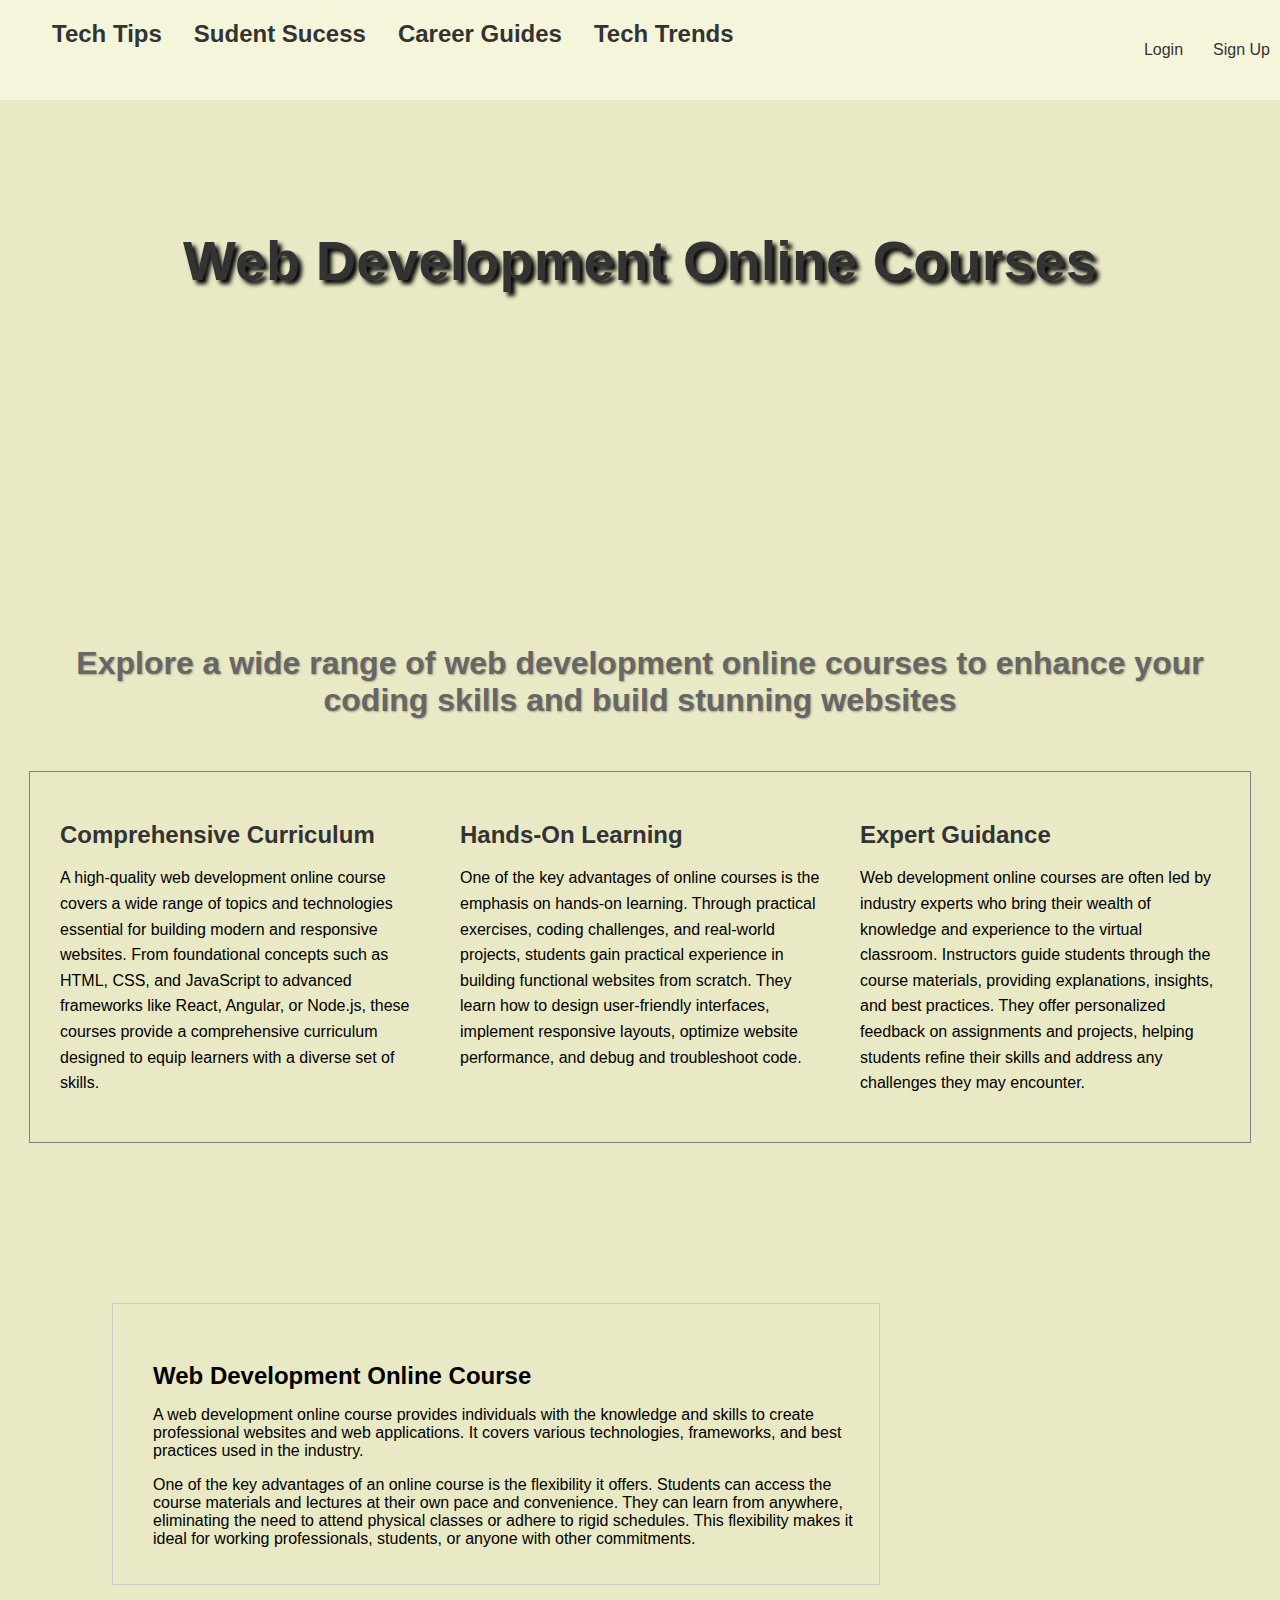
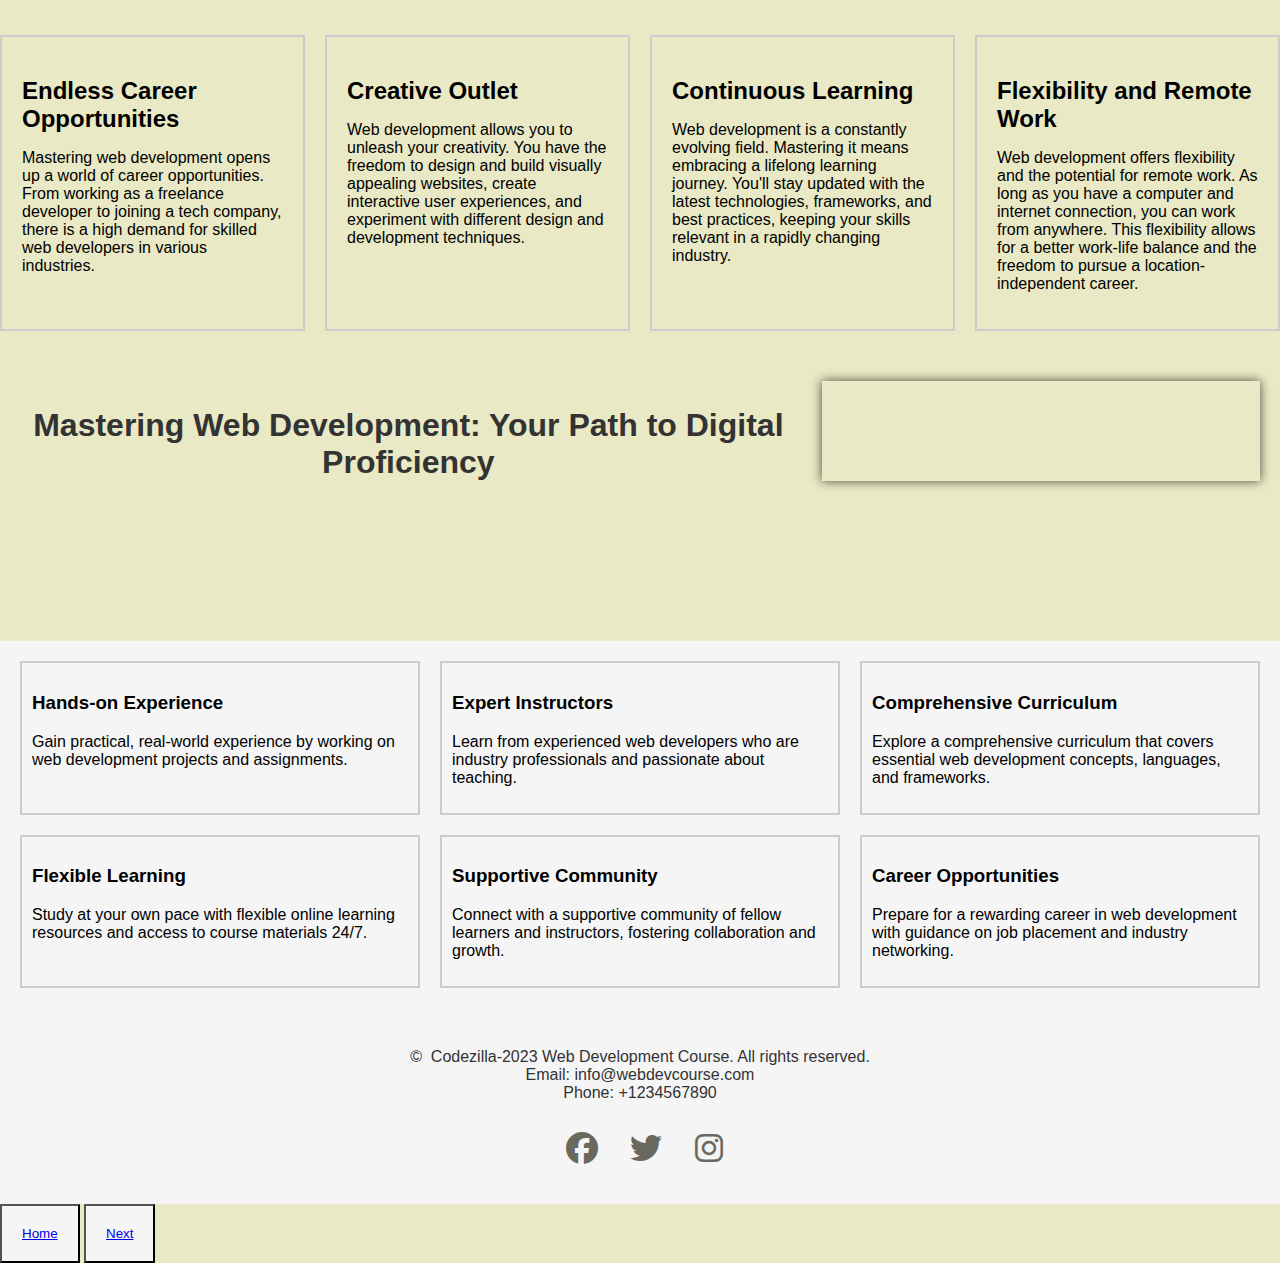
==== Styles/index.html @ 321e8944 "changes" ====
<!DOCTYPE html>
<html>
  <head>
    <title>Web Development Online Courses</title>
    <link
      rel="stylesheet"
      href="https://cdnjs.cloudflare.com/ajax/libs/font-awesome/6.4.0/css/all.min.css"
    />
    <style>
      
 
      body {
       font-family: 'Comfortaa', cursive;
       font-family: 'Work Sans', sans-serif;
        margin: 0;
        padding: 0;
        background-color: rgb(233, 233, 197);
        
      
      }
      body.dark-mode {
      background-color: #333;
      color: #fff;
    }

      .container {
        
        text-align: center;
        padding: 20px;
        
        
        
      }

      .navbar {
        
        display: flex;
        justify-content: space-between;
        align-items: center;
        padding: 20px;
        color: #333333;
        transition: background-color 0.3s ease;
        position: absolute;
        background-color: rgb(233, 233, 197);
        top: 0;
        width: 100%;
      
        
       
      }
    
      .navbar:hover {
      background-color: beige;
      }



       .navbar-menu {
        display: flex;
        justify-content: space-around;
        
        
      }
      .navbar-menu img{
        height:60px ;
        border-radius: 30px;
      }

      .login-bar {
      display: flex;
      align-items: center;
    }
    .login-bar a {
      color: #333333;
      margin-right: 30px;
      text-decoration: none;
    }
      .navbar-item:hover {
        transform: scale(0.3);
      }
    
     

      .navbar-item {
        
        margin-left: 2rem;
        font-size: 1.5rem;
        font-weight: bolder;
       color: #333333;
        display: flex;
        text-decoration: none;
        transition: 0.3s;
       
      }
      .containerimg{
        display: flex;
        flex-wrap: wrap;
        padding: 20px;
        justify-content: center;
        margin-left: 5rem;
        margin-top: 7rem;
      
       
       
      }

    

      .image-container img {
        max-width: 25%;
        border-radius: 2rem;
        height: auto;
        opacity: 0.;
        display: flex;
        justify-content: center;
        
     
     
      }
      .cloud {
        width: 350px;
        border-radius: 15px;
        box-shadow: 0 0 10px rgba(0, 0, 0, 0.5);
  transition: transform 0.3s, box-shadow 0.3s;
      }
     

      .container h1 {
       margin-bottom: 10rem;
        font-size: 3.5rem;
        color:#333333;
        text-shadow: 4px 4px 4px rgba(0, 0, 0, 3);
        transition: transform 0.3s ease;
        
       
       
      }
      .container h1:hover {
        transform: scale(1.2);
      }

      .container p {
        font-size: 2rem;
       

        font-weight: bolder;
        color: #666666;
        text-shadow: 1px 1px 2px rgba(0, 0, 0, 0.3);
        padding-top: 10rem;
        
      }

      .button-container {
        position: absolute;
       
       
        transition: transform 0.3s ease;
        
        right: 10px;
      }
    
    

      .button {
        display: inline-block;
        width: 150px;
        height: 50px;
        padding-top: 20px;
        padding-left: 15px;
        color: rgb(100, 94, 94);
        font-size: 1rem;
        text-align: center;
        line-height: 50px;
        text-decoration: none;
        font-weight: bolder;
        font-style: oblique;
        border-radius: 5px;
        box-shadow: 4px 2px 6px rgba(0, 0, 0, 1);
        transition: transform 0.3s ease;
        
      }
      .button-container:hover {
        transform: scale(1.2);
      }

      .social-icons {
        display: flex;
        justify-content: center;
        gap: 1.5rem;
        margin-top: 30px;
      }

      .social-icons a {
        width: 30px;
        height: 30px;
        padding-bottom: 2px;
        color: rgb(105, 105, 96);
        font-size: 2rem;
        text-align: center;
        line-height: 30px;
        text-decoration: none;
        margin-left: 10px;
        transition: ease-out 1s;
      }

      .social-icons a:hover{
        transform: scale(0.3);
      }
      .footer {
      background-color: #f5f5f5;
      color: #333333;
      padding: 20px;
      text-align: center;
    }
    .footer p {
      margin: 0;
    }
    .footer .contact-info {
      margin-bottom: 10px;
    }
      .immg{
        display: flex;
        justify-content:center;
        
      

      }
      .immg2 {
        display: flex;
        justify-content: flex-end;
        position: absolute;
       margin-right: 30px;
       padding-bottom: 10px;
      }
      .image-container img{
        box-shadow: 0 0 10px rgba(0, 0, 0, 0.5);
        transition: transform 0.3s, box-shadow 0.3s;
      }
     
      

      .immg3{
        display: flex;
        justify-content: center;
        position: absolute;
       margin-right: 30px;
      }
      .img6  {
        display: flex;
        justify-content: center;
       
        
      
       
      }

      .img6 img{
        width: 200px;
        gap: 10px;
      }
.worldimg{
  margin-top: 10rem;
  width: 60%;
  margin-left: 7rem;
  

 

}

.prog{
  display: flex;
  justify-content: flex-end;
  margin-top: 50px;
  gap: 5px;
 
        
  
 
}
.prog img{
  width: 500px;
  display: flex;
  justify-content: flex-end;
  box-shadow: 0 0 10px rgba(0, 0, 0, 0.7);
  transition: transform 0.3s, box-shadow 0.3s;
  margin-right: 20px;
  margin-bottom: 10rem;
}

.prog h2{
  font-size: 2rem;
  color:#333333;
  text-align: center;
  display: flex;
  align-items:center ;
  justify-content: center;
  margin-bottom: 10rem;
}
.container3 {
      display: flex;
      justify-content: space-between;
      width: 100%;
      max-width: 1200px;
      margin: 0 auto;
      border: 1px solid #ccc;
      padding: 10px;
      transition: background-color 0.3s ease;
      border: 1px solid grey;
    }
    .container3:hover{
      background-color: #ccc;
    }
    .column {
      flex-basis: 33.33%;
      padding: 20px;
    }
    .column h2 {
      color: #333;
    }
    .column p {
      line-height: 1.6;
    }
    .container6{
      display: flex;
      justify-content: flex-end;
      width: 80%;
      max-width: 800px;
      margin: 0 auto;
      border: 1px solid #ccc;
      padding: 10px;
      transition: background-color 0.3s ease;
      border: 1px solid grey;
      margin-top: 20px;

    }


        .worldimg img {
        max-width: 100%;
        box-shadow: 0 0 10px rgba(0, 0, 0, 0.5);
  transition: transform 0.3s, box-shadow 0.3s;
  }
  .worldimg {
    display: grid;
  grid-template-rows: 1fr ;
  margin-bottom: 50px;
  }
  .sidecolumn {
      display: flex;
      justify-content: flex-end;
      border: 1px solid #ccc;
      padding: 20px;
    }

    .text {
      flex: 1;
      margin-left: 20px;
    }

    h2 {
      font-size: 24px;
      margin-bottom: 10px;
    }
        
        .h2{
          display: flex;
          justify-content:flex-end;
          
        }
        .container-corevalues {
      background-color: #f5f5f5;
      padding: 20px;
    }
    .core-values {
      display: grid;
      grid-template-columns: repeat(3, 1fr);
      grid-template-rows: repeat(2, 1fr);
      gap: 20px;
    }
    .core-value {
      border: 2px solid #ccc;
      padding: 10px;
      transition: background-color 0.3s ease;
      }

      .core-value:hover {
      background-color: #ccc;
    }

.containerr {
      display: grid;
      grid-template-columns: 1fr 1fr 1fr 1fr;
      gap: 20px;
    }

    .reason {
      border: 2px solid #ccc;
      padding: 20px;
      transition: transform 0.3s;
    }

    .reason:hover {
      transform: scale(1.05);
      background-color: #ccc;

    }

  
    .footer button{
    width: 25%;
      align-self:center;
      background-color: rgb(233, 233, 197);
      padding:.55rem .55rem;
      margin:0 1rem;
      transition:all .5s ease;
      color:#41403E;
      font-size:1rem;
      letter-spacing:1px;
      border: 1px solid black;   
      box-shadow: 20px 38px 34px -26px hsla(0,0%,0%,.2);
      border-radius: 275px 25px 255px 15px/15px 245px 35px 255px;
  }


      /* Responsive Styles */
      @media only screen and (max-width: 600px) {
        .navbar {
          flex-direction: column;
        }

        .navbar-item {
          margin-top: 10px;
          margin-left: 0;
        }

        .button-container {
          position: static;
          margin-top: 20px;
        }
      }
    </style>
    
  </head>
  <body>
    <div class="containernav">
      <div class="navbar">
        <div class="navbar-menu">
          <img src="images/131146101_360.png" alt="">
          <a class="navbar-item" href="#">Tech Tips</a>
          <a class="navbar-item" href="#">Sudent Sucess</a>
          <a class="navbar-item" href="#">Career Guides</a>
          <a class="navbar-item" href="#">Tech Trends</a>
        </div>
        <div class="login-bar">
          <a href="#">Login</a>
          <a href="#">Sign Up</a>
        </div>
      </div>
      <main>
        
      </main>
    
    </div>
      <div class="containerimg">
        <div>
          <img class="cloud" src="images/smartphone-with-user-interface-concept.jpg" alt="">
        </div>
    
        <div class="image-container immg2">
          <img src="images/medium-shot-woman-working-laptop.jpg" alt="">
        </div>
        <div class="image-container">
            <img src="images/person-front-computer-working-html.jpg" alt="">
        </div>
        <div class="image-container immg">
          <img src="images/html-css-collage-concept-with-person.jpg" alt="">
        </div>
      </div>

     

        <div class="container">
          <h1>Web Development Online Courses</h1>
          <div class="image-container img6">
            <img src="images/html_186320.png" alt="">
            <img src="images/java-script_1199124.png" alt="">
            <img src="images/css-3_732190.png" alt="">
          </div>
          
          <p>
            Explore a wide range of web development online courses to enhance
            your coding skills and build stunning websites
          </p>
  
          
          
        </div>
      </div>
    </div>
    <main>
      <div class="container3">
        <div class="column">
          <h2>Comprehensive Curriculum</h2>
          <p>A high-quality web development online course covers a wide range of topics and technologies essential for building modern and responsive websites. From foundational concepts such as HTML, CSS, and JavaScript to advanced frameworks like React, Angular, or Node.js, these courses provide a comprehensive curriculum designed to equip learners with a diverse set of skills.</p>
        </div>
        <div class="column">
          <h2>Hands-On Learning</h2>
          <p>One of the key advantages of online courses is the emphasis on hands-on learning. Through practical exercises, coding challenges, and real-world projects, students gain practical experience in building functional websites from scratch. They learn how to design user-friendly interfaces, implement responsive layouts, optimize website performance, and debug and troubleshoot code.</p>
        </div>
        <div class="column">
          <h2>Expert Guidance</h2>
          <p>Web development online courses are often led by industry experts who bring their wealth of knowledge and experience to the virtual classroom. Instructors guide students through the course materials, providing explanations, insights, and best practices. They offer personalized feedback on assignments and projects, helping students refine their skills and address any challenges they may encounter.</p>
        </div>
      </div>
    </main>
    

    <div class="worldimg">
     
       
      <div class="sidecolumn">
      
        <div class="text">
          <img src="images/information-technology-coding-connection-programming.jpg" alt="">
          <h2>Web Development Online Course</h2>
          <p>A web development online course provides individuals with the knowledge and skills to create professional websites and web applications. It covers various technologies, frameworks, and best practices used in the industry.</p>
          <p>One of the key advantages of an online course is the flexibility it offers. Students can access the course materials and lectures at their own pace and convenience. They can learn from anywhere, eliminating the need to attend physical classes or adhere to rigid schedules. This flexibility makes it ideal for working professionals, students, or anyone with other commitments.</p>
        </div>
    </div>
   
    </div>
    </div>
    <section>
      <div class="containerr">
        <div class="reason">
          <h2>Endless Career Opportunities</h2>
          <p>Mastering web development opens up a world of career opportunities. From working as a freelance developer to joining a tech company, there is a high demand for skilled web developers in various industries.</p>
        </div>
        <div class="reason">
          <h2>Creative Outlet</h2>
          <p>Web development allows you to unleash your creativity. You have the freedom to design and build visually appealing websites, create interactive user experiences, and experiment with different design and development techniques.</p>
        </div>
        <div class="reason">
          <h2>Continuous Learning</h2>
          <p>Web development is a constantly evolving field. Mastering it means embracing a lifelong learning journey. You'll stay updated with the latest technologies, frameworks, and best practices, keeping your skills relevant in a rapidly changing industry.</p>
        </div>
        <div class="reason">
          <h2>Flexibility and Remote Work</h2>
          <p>Web development offers flexibility and the potential for remote work. As long as you have a computer and internet connection, you can work from anywhere. This flexibility allows for a better work-life balance and the freedom to pursue a location-independent career.</p>
        </div>
      </div>

      <div class="prog">
        <h2>
          Mastering Web Development: Your Path to Digital Proficiency
        </h2>
        
<img src="images/undraw_Programming_re_kg9v.png" alt="">

      </div>
    

    </section>
    <section>
      <div class="container-corevalues">
        <div class="core-values">
          <div class="core-value">
            <h3>Hands-on Experience</h3>
            <p>Gain practical, real-world experience by working on web development projects and assignments.</p>
          </div>
          <div class="core-value">
            <h3>Expert Instructors</h3>
            <p>Learn from experienced web developers who are industry professionals and passionate about teaching.</p>
          </div>
          <div class="core-value">
            <h3>Comprehensive Curriculum</h3>
            <p>Explore a comprehensive curriculum that covers essential web development concepts, languages, and frameworks.</p>
          </div>
          <div class="core-value">
            <h3>Flexible Learning</h3>
            <p>Study at your own pace with flexible online learning resources and access to course materials 24/7.</p>
          </div>
          <div class="core-value">
            <h3>Supportive Community</h3>
            <p>Connect with a supportive community of fellow learners and instructors, fostering collaboration and growth.</p>
          </div>
          <div class="core-value">
            <h3>Career Opportunities</h3>
            <p>Prepare for a rewarding career in web development with guidance on job placement and industry networking.</p>
          </div>
        </div>
      </div>
    </section>
    <footer class="footer">
      <div class="footer">
        <p>&copy; &nbsp;Codezilla-2023 Web Development Course. All rights reserved.</p>
        <div class="contact-info">
          <p>Email: info@webdevcourse.com</p>
          <p>Phone: +1234567890</p>
        </div>
      <div class="social-icons">
        <a href="#"><i class="fa-brands fa-facebook"></i></a>
        <a href="#"><i class="fa-brands fa-twitter"></i></a>
        <a href="#"><i class="fa-brands fa-instagram"></i></a>
      </div>
    </footer>
    <button class="footer"><a href="http://127.0.0.1:5500/First-page.html">Home</a> </button>
    <button class="footer"> <a href="http://127.0.0.1:5500/omolara/index.html">Next</a></button>
  </body>
</html>
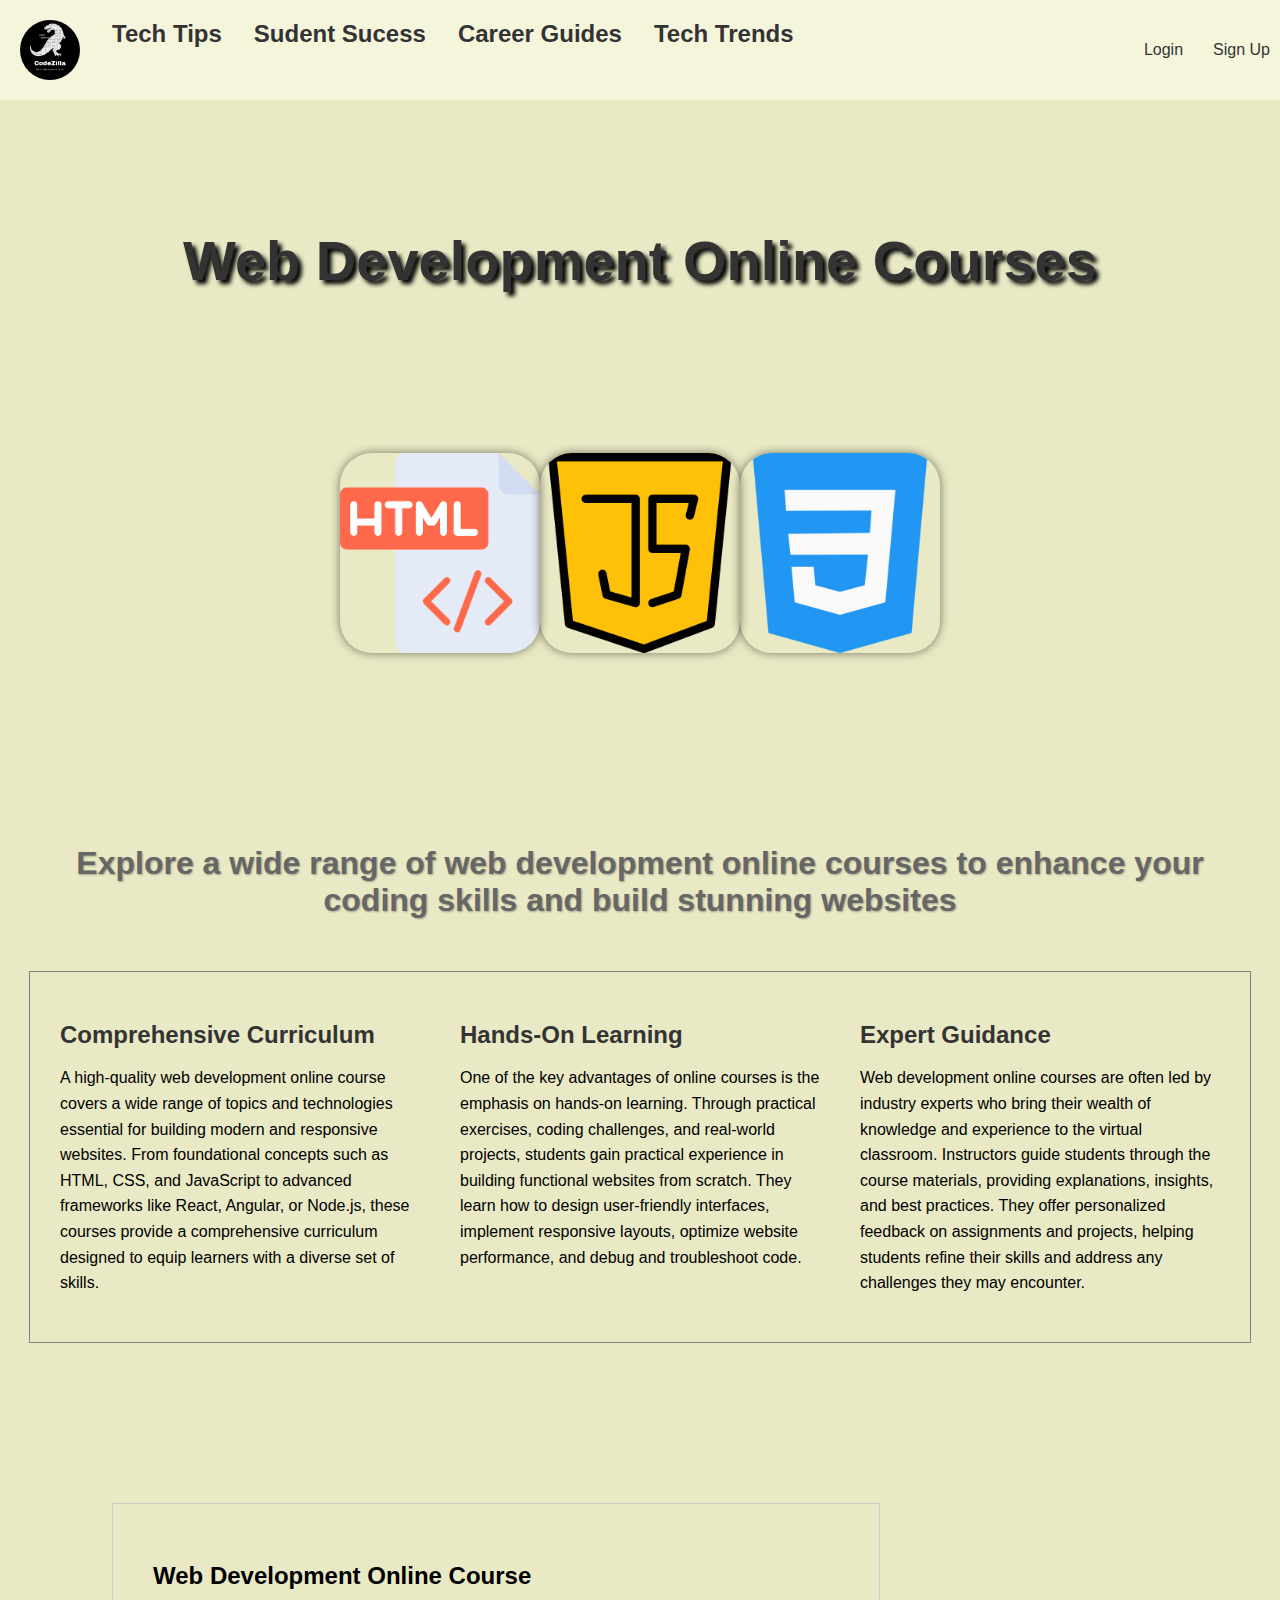
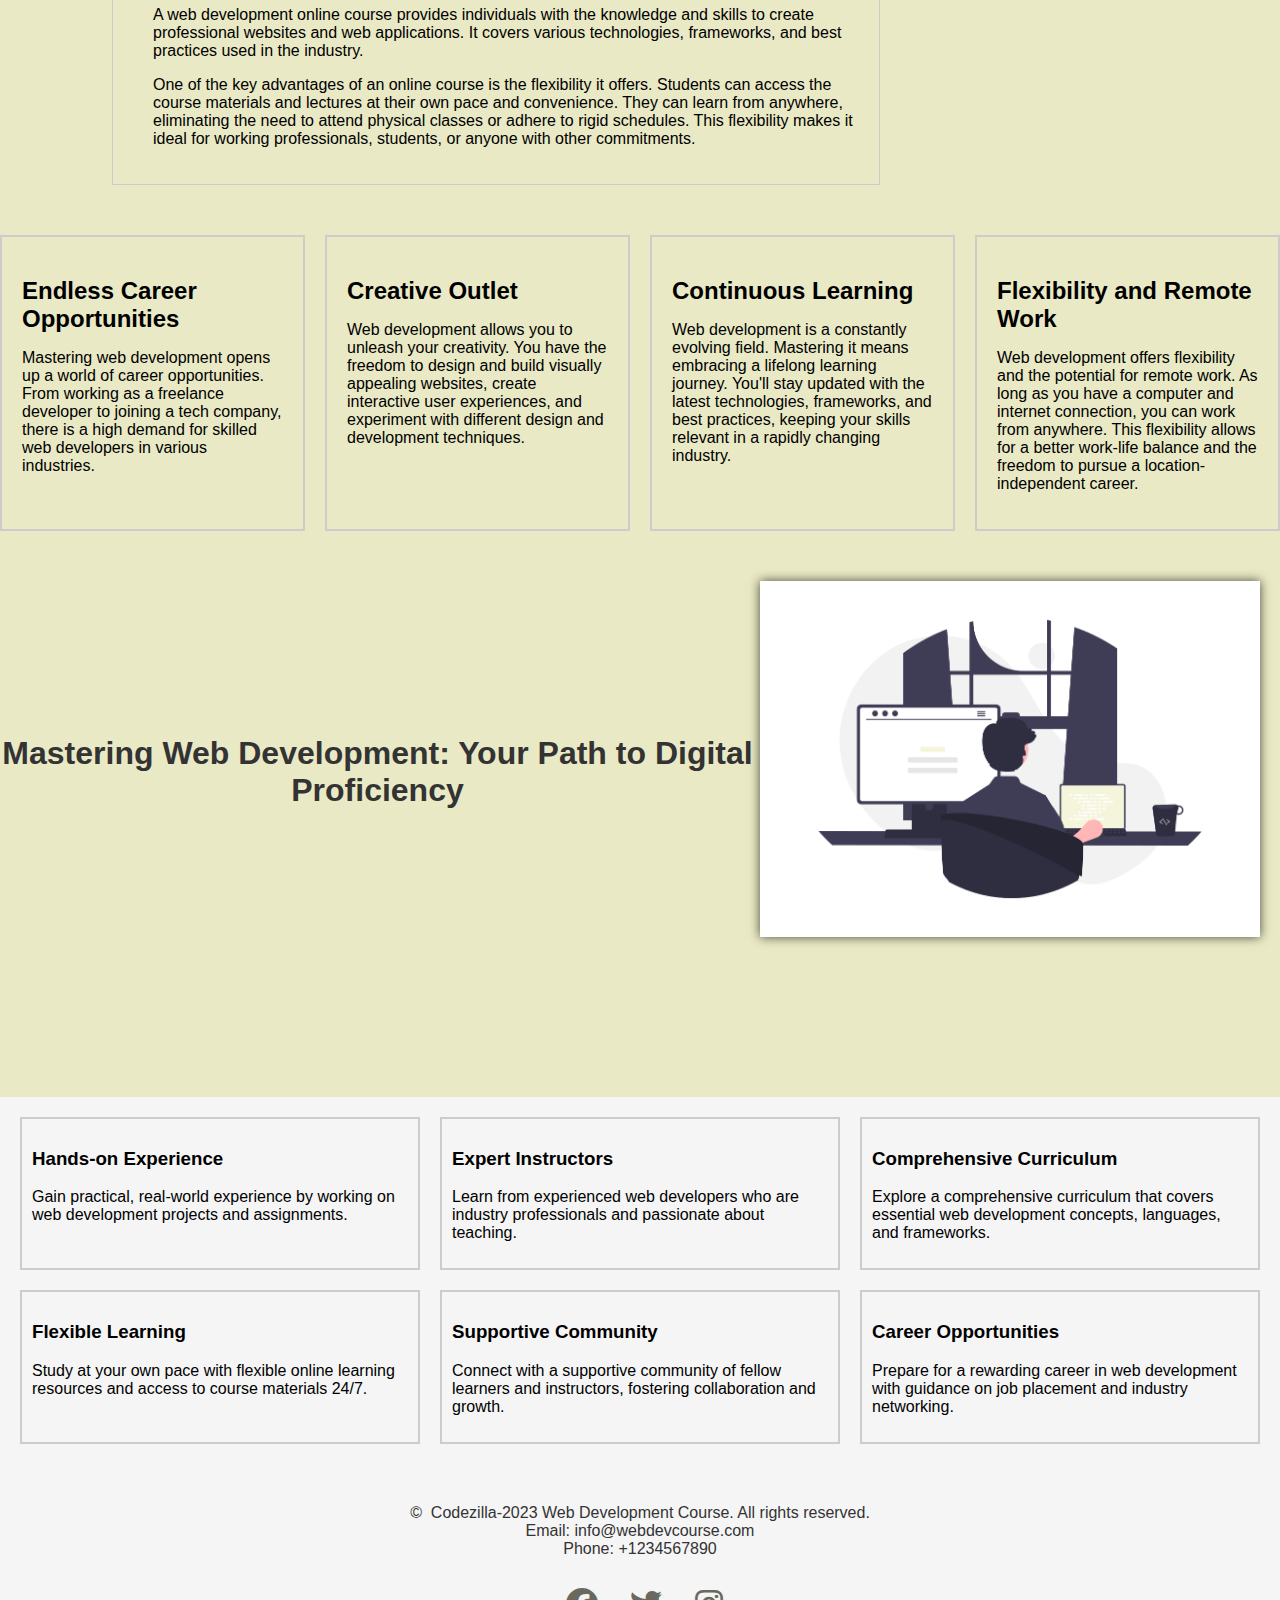
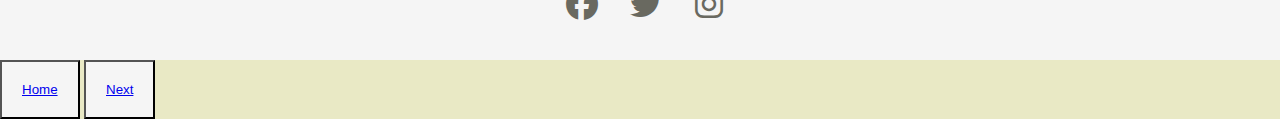
==== commit b127dc5c: "changes" ====
--- a/Styles/index.html
+++ b/Styles/index.html
@@ -446,7 +446,7 @@
     <div class="containernav">
       <div class="navbar">
         <div class="navbar-menu">
-          <img src="images/131146101_360.png" alt="">
+          <img src="../images/131146101_360.png" alt="">
           <a class="navbar-item" href="#">Tech Tips</a>
           <a class="navbar-item" href="#">Sudent Sucess</a>
           <a class="navbar-item" href="#">Career Guides</a>
@@ -464,17 +464,17 @@
     </div>
       <div class="containerimg">
         <div>
-          <img class="cloud" src="images/smartphone-with-user-interface-concept.jpg" alt="">
+          <img class="cloud" src="../images/smartphone-with-user-interface-concept.jpg" alt="">
         </div>
     
         <div class="image-container immg2">
-          <img src="images/medium-shot-woman-working-laptop.jpg" alt="">
+          <img src="../images/medium-shot-woman-working-laptop.jpg" alt="">
         </div>
         <div class="image-container">
-            <img src="images/person-front-computer-working-html.jpg" alt="">
+            <img src="../images/person-front-computer-working-html.jpg" alt="">
         </div>
         <div class="image-container immg">
-          <img src="images/html-css-collage-concept-with-person.jpg" alt="">
+          <img src="../images/html-css-collage-concept-with-person.jpg" alt="">
         </div>
       </div>
 
@@ -483,9 +483,9 @@
         <div class="container">
           <h1>Web Development Online Courses</h1>
           <div class="image-container img6">
-            <img src="images/html_186320.png" alt="">
-            <img src="images/java-script_1199124.png" alt="">
-            <img src="images/css-3_732190.png" alt="">
+            <img src="../images/html_186320.png" alt="">
+            <img src="../images/java-script_1199124.png" alt="">
+            <img src="../images/css-3_732190.png" alt="">
           </div>
           
           <p>
@@ -522,7 +522,7 @@
       <div class="sidecolumn">
       
         <div class="text">
-          <img src="images/information-technology-coding-connection-programming.jpg" alt="">
+          <img src="../images/information-technology-coding-connection-programming.jpg" alt="">
           <h2>Web Development Online Course</h2>
           <p>A web development online course provides individuals with the knowledge and skills to create professional websites and web applications. It covers various technologies, frameworks, and best practices used in the industry.</p>
           <p>One of the key advantages of an online course is the flexibility it offers. Students can access the course materials and lectures at their own pace and convenience. They can learn from anywhere, eliminating the need to attend physical classes or adhere to rigid schedules. This flexibility makes it ideal for working professionals, students, or anyone with other commitments.</p>
@@ -556,7 +556,7 @@
           Mastering Web Development: Your Path to Digital Proficiency
         </h2>
         
-<img src="images/undraw_Programming_re_kg9v.png" alt="">
+<img src="../images/undraw_Programming_re_kg9v.png" alt="">
 
       </div>
     
